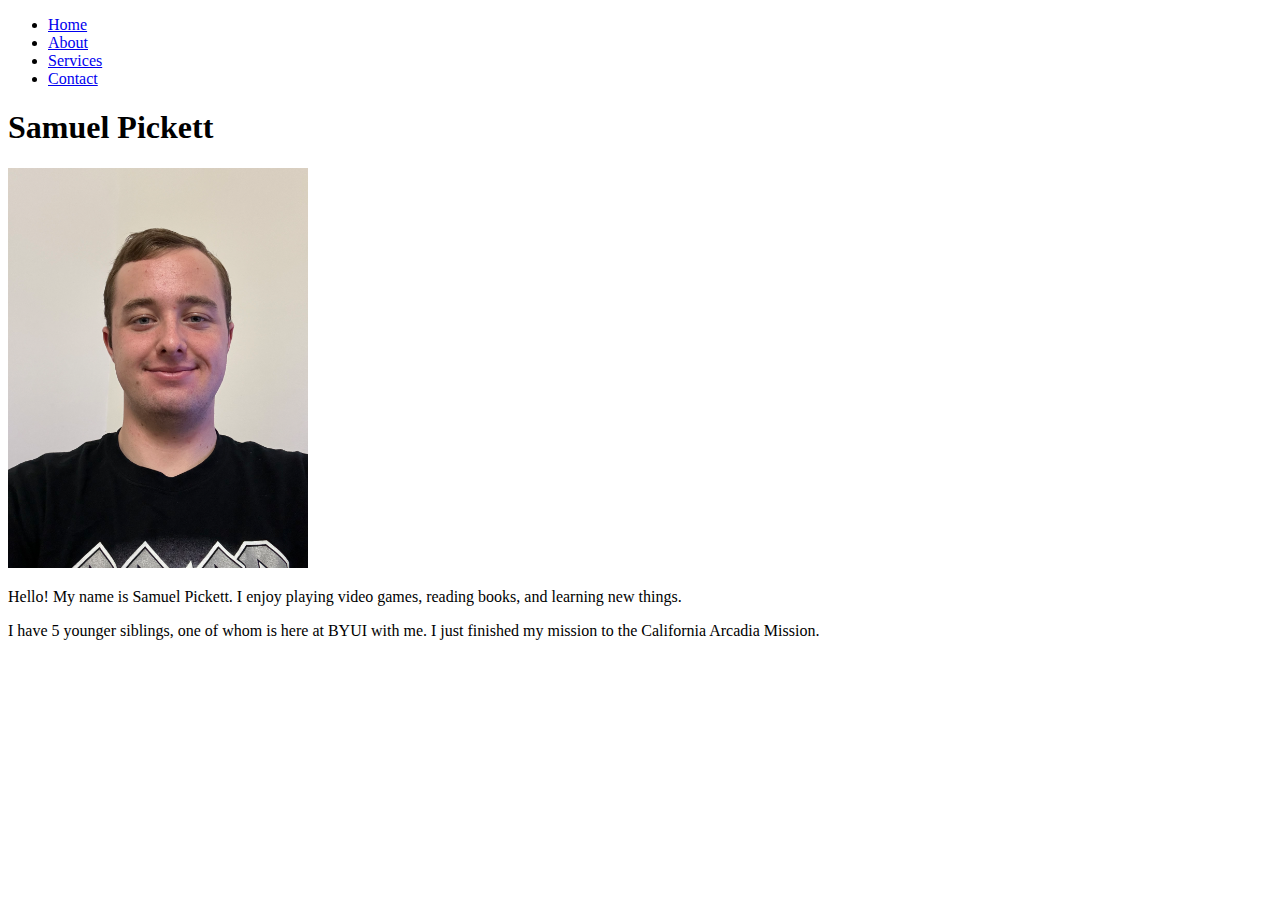
==== aboutme/index.html @ bc03b4fc "Added the home page for wd130" ====
<!DOCTYPE html>
<html lang="en">
<head>
    <meta charset="UTF-8">
    <meta name="viewport" content="width=device-width, initial-scale=1.0">
    <title>Document</title>
</head>
<body>
    <nav>
        <ul>
            <li><a href="#home">Home</a></li>
            <li><a href="#about">About</a></li>
            <li><a href="#services">Services</a></li>
            <li><a href="#contact">Contact</a></li>
        </ul>
    </nav>
    <h1>Samuel Pickett</h1>
    <img src="images/IMG_4936.jpg" alt="Picture of Samuel Pickett" width="300" height="400">
    <p>Hello! My name is Samuel Pickett. I enjoy playing video games, reading books, and learning new things. </p>
    <p>I have 5 younger siblings, one of whom is here at BYUI with me. I just finished my mission to the California Arcadia Mission. </p>

</body>
</html>
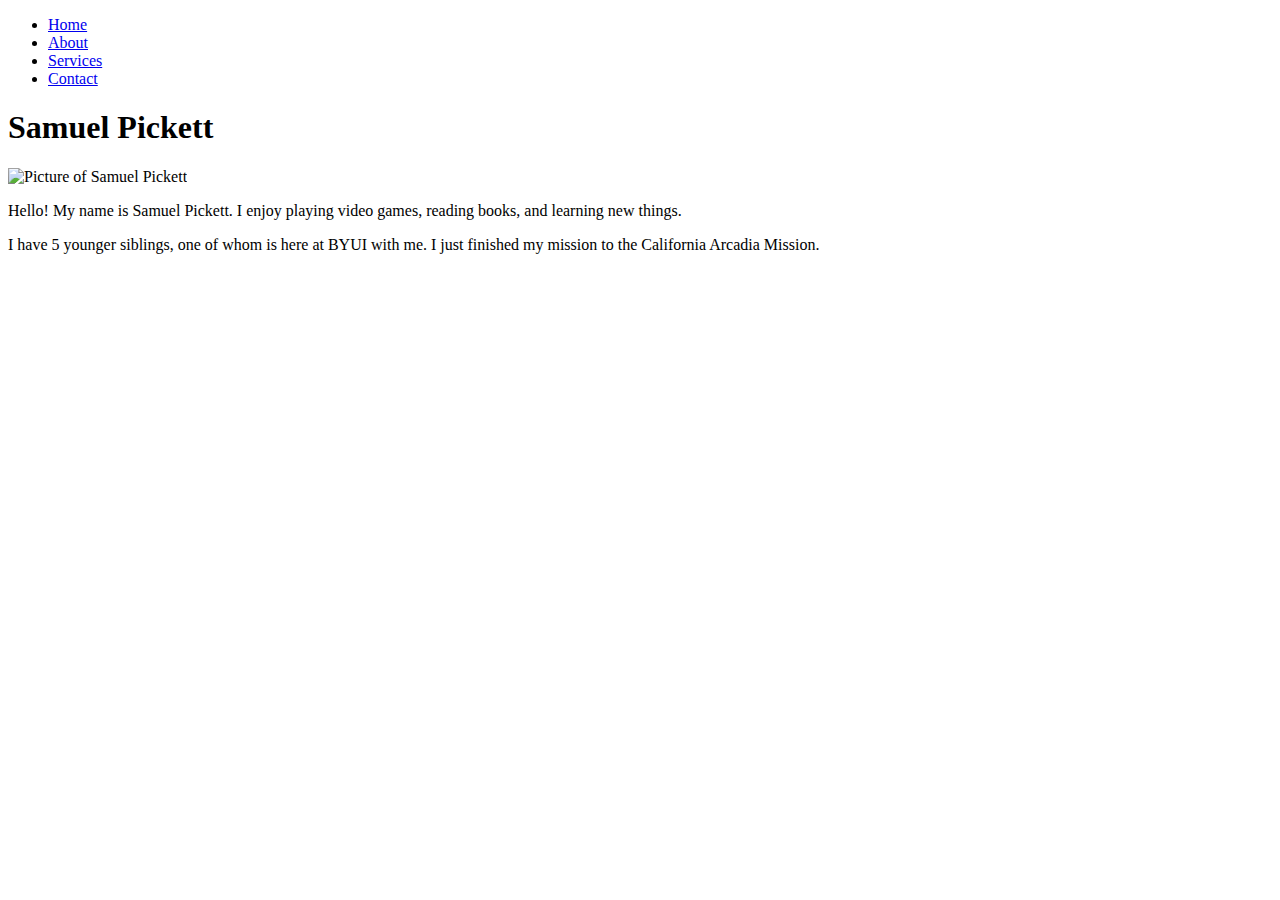
==== commit af6555d1: "Made nav and hero and created a contactus file" ====
--- a/aboutme/index.html
+++ b/aboutme/index.html
@@ -15,7 +15,7 @@
         </ul>
     </nav>
     <h1>Samuel Pickett</h1>
-    <img src="images/IMG_4936.jpg" alt="Picture of Samuel Pickett" width="300" height="400">
+    <img src="WDD-130/images/IMG_4936.jpg" alt="Picture of Samuel Pickett" width="300" height="400">
     <p>Hello! My name is Samuel Pickett. I enjoy playing video games, reading books, and learning new things. </p>
     <p>I have 5 younger siblings, one of whom is here at BYUI with me. I just finished my mission to the California Arcadia Mission. </p>
 
